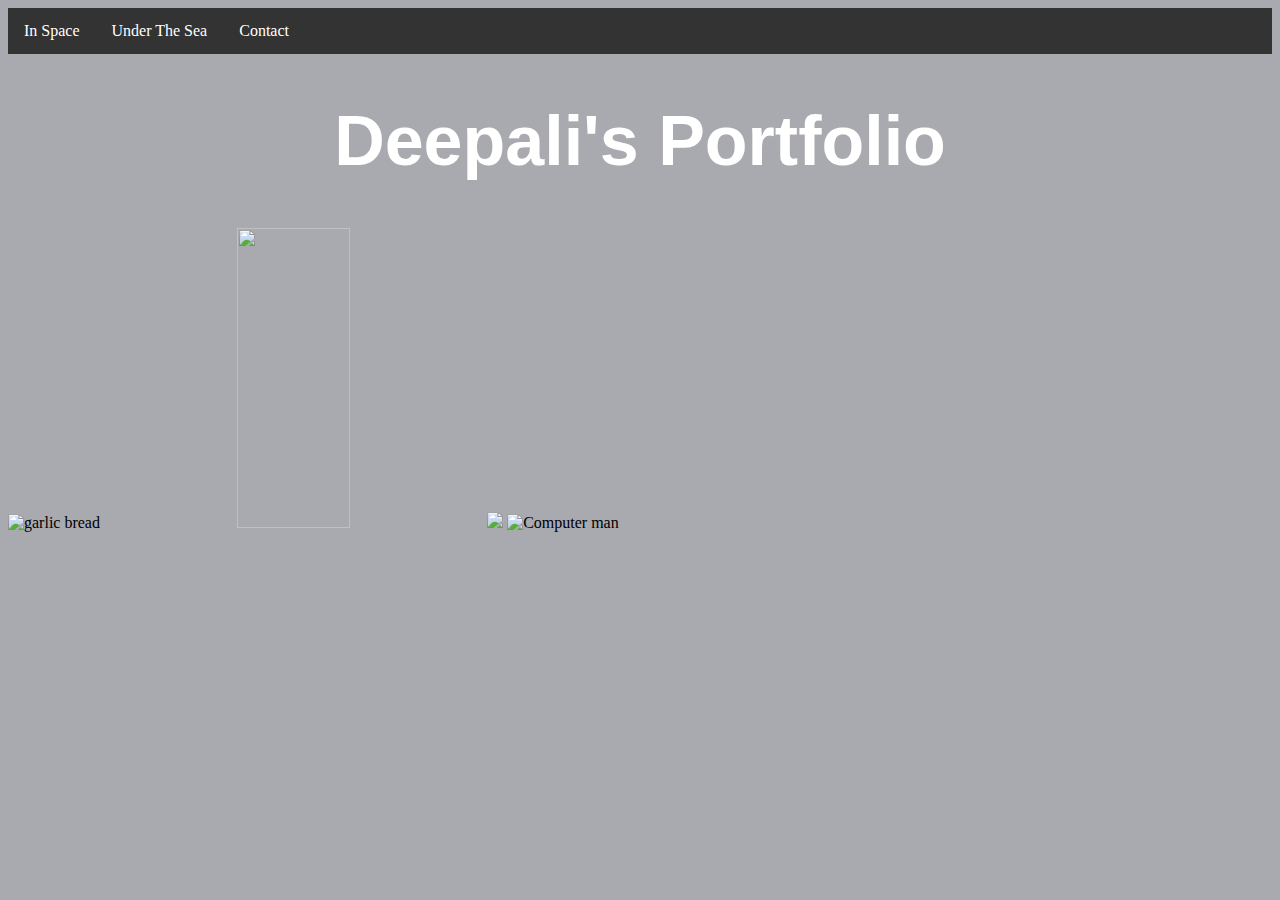
==== index.html @ 19face66 "Update index.html" ====
<!DOCTYPE html>
<html>
<head>
<title>deepali's-first-website</title>
  <LINK href = "style.css" rel="stylesheet"type=" text/css">
 </head>
<body>
<ul>
  <li><a class="active" href="games.html">In Space</a></li>
  <li><a href="underthesea.html">Under The Sea</a></li>
  <li><a href="contact.html">Contact</a></li>
</ul>
  
<style>
ul {
  list-style-type: none;
  margin: 0;
  padding: 0;
  overflow: hidden;
  background-color: #333;
}

li {
  float: left;
}

li a {
  display: block;
  color: white;
  text-align: center;
  padding: 14px 16px;
  text-decoration: none;
}

li a:hover {
  background-color: #111;
}
</style>
  
  <h1> Deepali's Portfolio </h1>
  <img
       src=https://food.fnr.sndimg.com/content/dam/images/food/fullset/2015/5/28/2/TM1A14F_Garlic-Bread_s4x3.jpg.rend.hgtvcom.826.620.suffix/1433523400627.jpeg alt="garlic bread">

<img 
       src=https://dejpknyizje2n.cloudfront.net/marketplace/products/avocado-toast-sticker-1549299405.8251867.png width=  auto height= "300"</img>

<img
     src=http://www.pngmart.com/files/7/Half-Avocado-PNG-Transparent-Image.png </img>

<img
     src="https://media.giphy.com/media/hsh4AsQKFPcpragXxG/giphy.gif" alt="Computer man" >
  </body>
  </html>
---- style.css ----
Body {
  background-color: #A9A9B0 ;
}

p{
  text-align: center;
  color: white;
  font-size: 400%;
}

h1{
  color:#ffffff;
  font-family: "Arial Black", Gadget, sans-serif;
  text-align: center;
  font-size: 70px;
}

img{
  text-align: center;
  width: 30%}

ul{
  color: white;
  text-align: center;
font-size: 100%
}

h2{
  color:#DC6ACF;
  text-align: center;
  font-size: 300%
}

img 2{ 
  width: 100%
}

h3{
  color=#6D72C3;
  text-align: center
}

li{
  text-align:left;
}

h4{
  text-align: left;
    color: #6D72C3;
  font-size: 200%
}
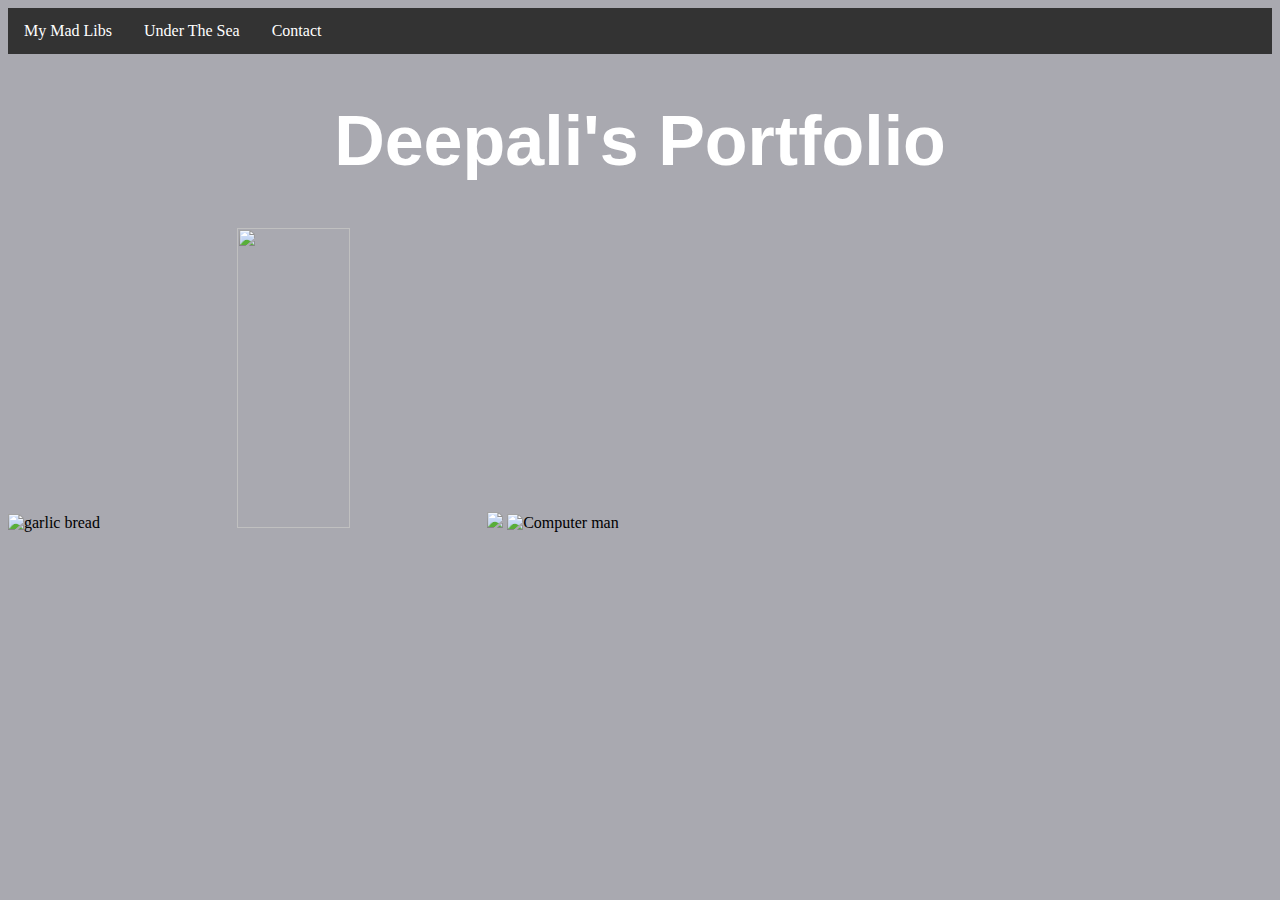
==== commit 10fa8270: "Update index.html" ====
--- a/index.html
+++ b/index.html
@@ -6,7 +6,7 @@
  </head>
 <body>
 <ul>
-  <li><a class="active" href="games.html">In Space</a></li>
+  <li><a class="active" href="games.html"> My Mad Libs</a></li>
   <li><a href="underthesea.html">Under The Sea</a></li>
   <li><a href="contact.html">Contact</a></li>
 </ul>
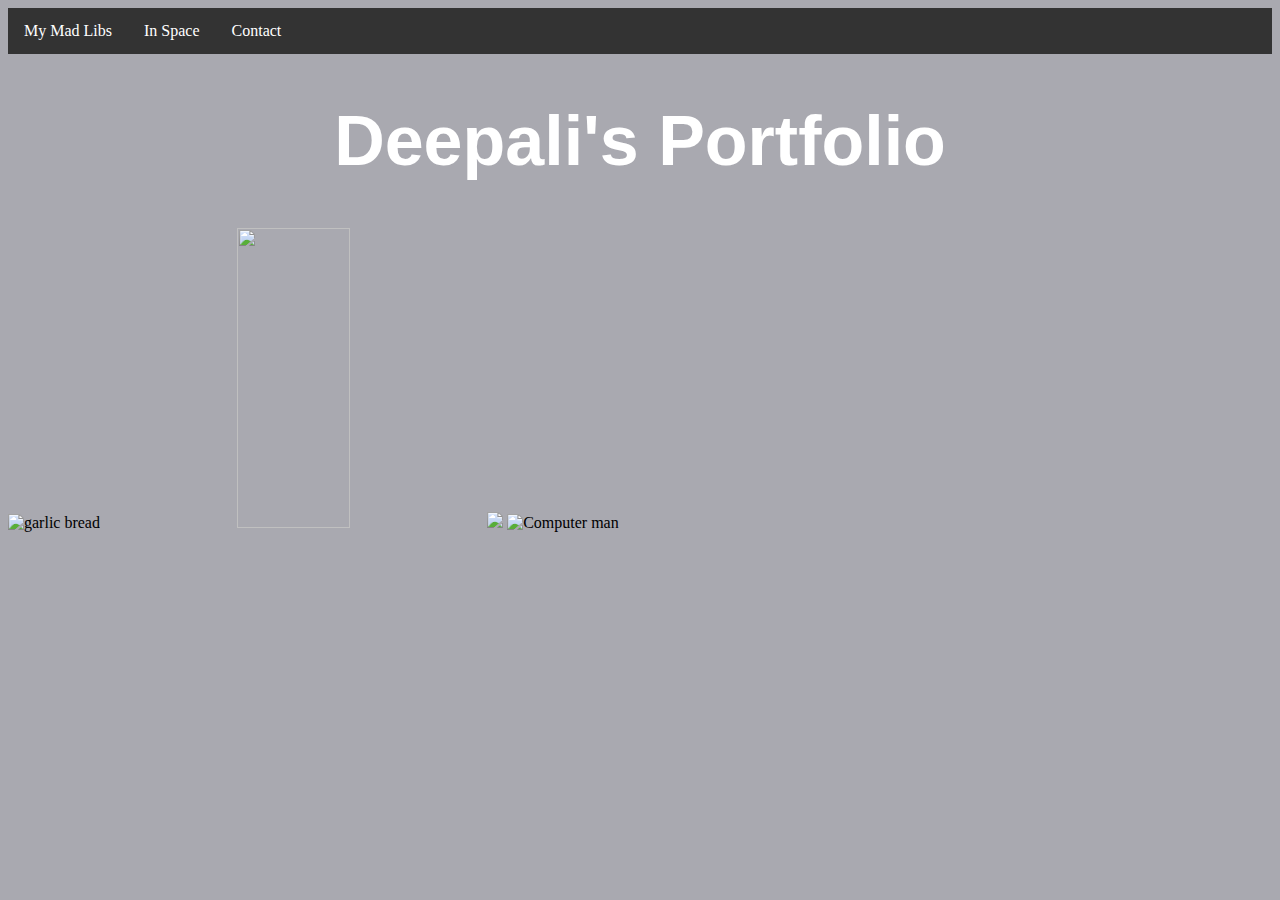
==== commit 8f7eda8b: "Update index.html" ====
--- a/index.html
+++ b/index.html
@@ -6,8 +6,8 @@
  </head>
 <body>
 <ul>
-  <li><a class="active" href="games.html"> My Mad Libs</a></li>
-  <li><a href="underthesea.html">Under The Sea</a></li>
+  <li><a class="active" href="madlibs.html"> My Mad Libs</a></li>
+  <li><a href="myapp.html"> In Space </a></li>
   <li><a href="contact.html">Contact</a></li>
 </ul>
   
@@ -42,10 +42,10 @@
        src=https://food.fnr.sndimg.com/content/dam/images/food/fullset/2015/5/28/2/TM1A14F_Garlic-Bread_s4x3.jpg.rend.hgtvcom.826.620.suffix/1433523400627.jpeg alt="garlic bread">
 
 <img 
-       src=https://dejpknyizje2n.cloudfront.net/marketplace/products/avocado-toast-sticker-1549299405.8251867.png width=  auto height= "300"</img>
+       src=https://steamykitchen.com/wp-content/uploads/2011/01/mothers-famous-chinese-egg-rolls-recipe-small-lg.jpg width=  auto height= "300"</img>
 
 <img
-     src=http://www.pngmart.com/files/7/Half-Avocado-PNG-Transparent-Image.png </img>
+     src=https://www.sweetestmenu.com/wp-content/uploads/2018/08/oreoicecream8.jpg </img>
 
 <img
      src="https://media.giphy.com/media/hsh4AsQKFPcpragXxG/giphy.gif" alt="Computer man" >
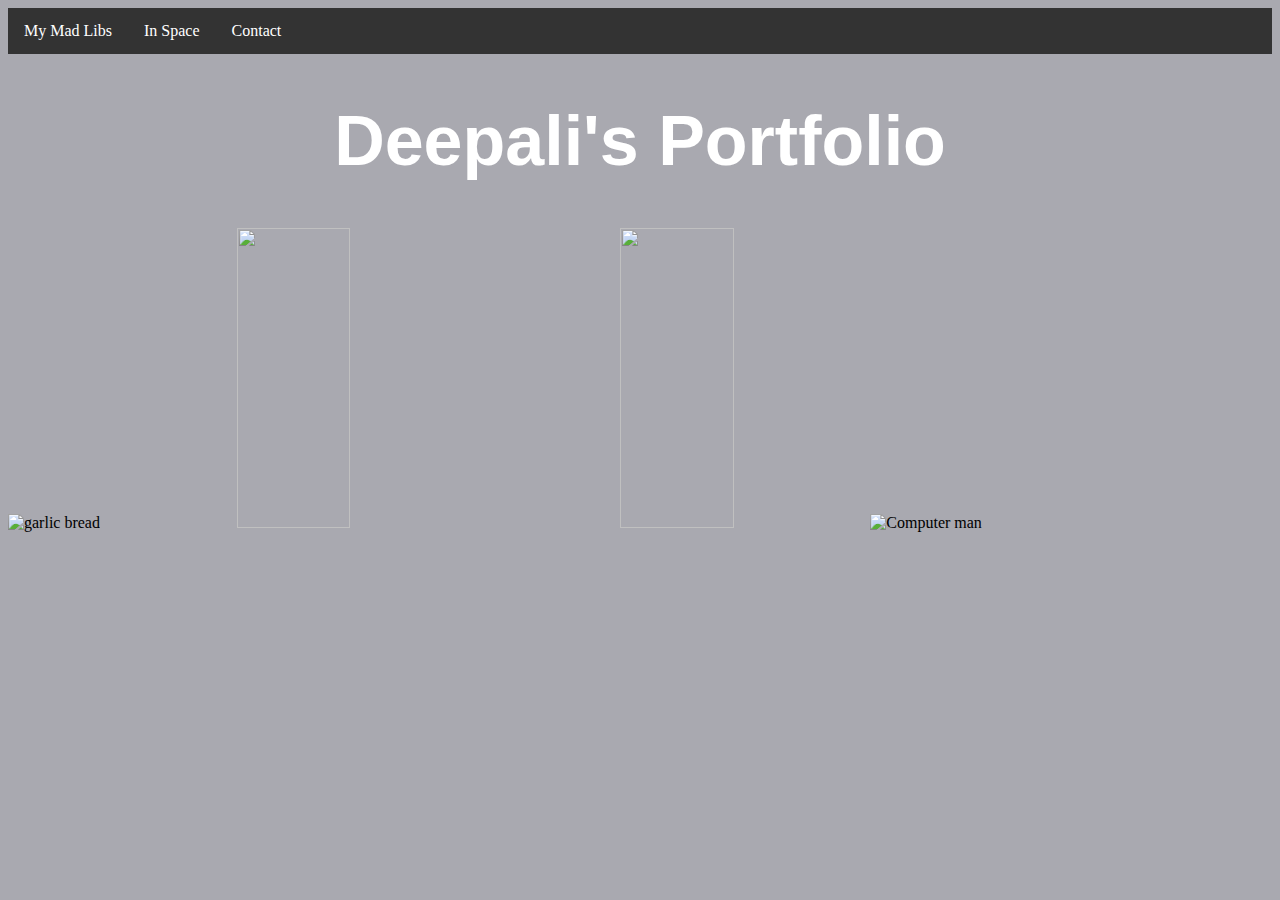
==== commit 01bc0b48: "Update index.html" ====
--- a/index.html
+++ b/index.html
@@ -45,7 +45,7 @@
        src=https://steamykitchen.com/wp-content/uploads/2011/01/mothers-famous-chinese-egg-rolls-recipe-small-lg.jpg width=  auto height= "300"</img>
 
 <img
-     src=https://www.sweetestmenu.com/wp-content/uploads/2018/08/oreoicecream8.jpg </img>
+     src=https://www.sweetestmenu.com/wp-content/uploads/2018/08/oreoicecream8.jpg height= "300"</img>
 
 <img
      src="https://media.giphy.com/media/hsh4AsQKFPcpragXxG/giphy.gif" alt="Computer man" >
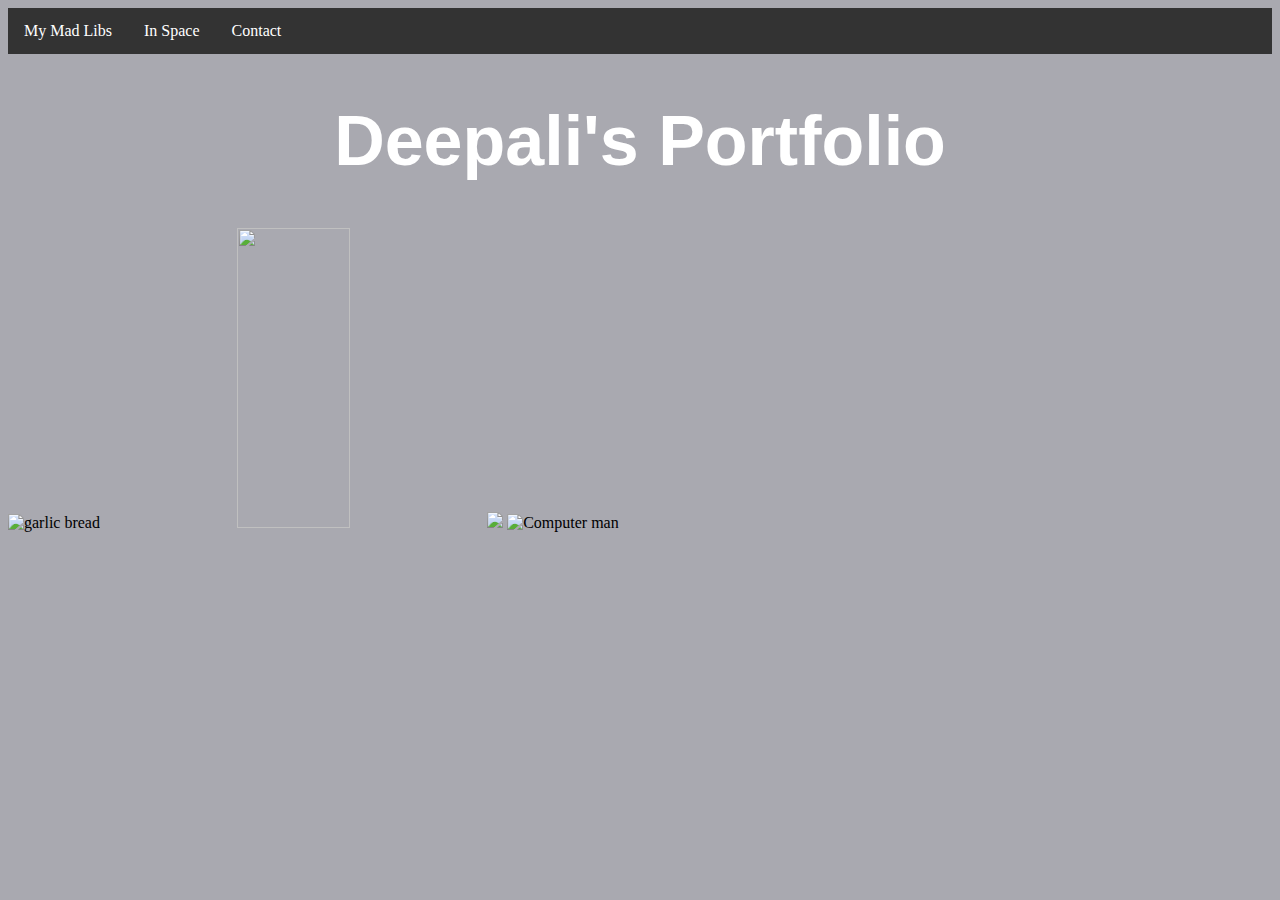
==== commit 2b2694de: "Update index.html" ====
--- a/index.html
+++ b/index.html
@@ -45,7 +45,7 @@
        src=https://steamykitchen.com/wp-content/uploads/2011/01/mothers-famous-chinese-egg-rolls-recipe-small-lg.jpg width=  auto height= "300"</img>
 
 <img
-     src=https://www.sweetestmenu.com/wp-content/uploads/2018/08/oreoicecream8.jpg height= "300"</img>
+     src=https://www.pamperedchef.com/iceberg/com/recipe/1287045-lg.jpg</img>
 
 <img
      src="https://media.giphy.com/media/hsh4AsQKFPcpragXxG/giphy.gif" alt="Computer man" >
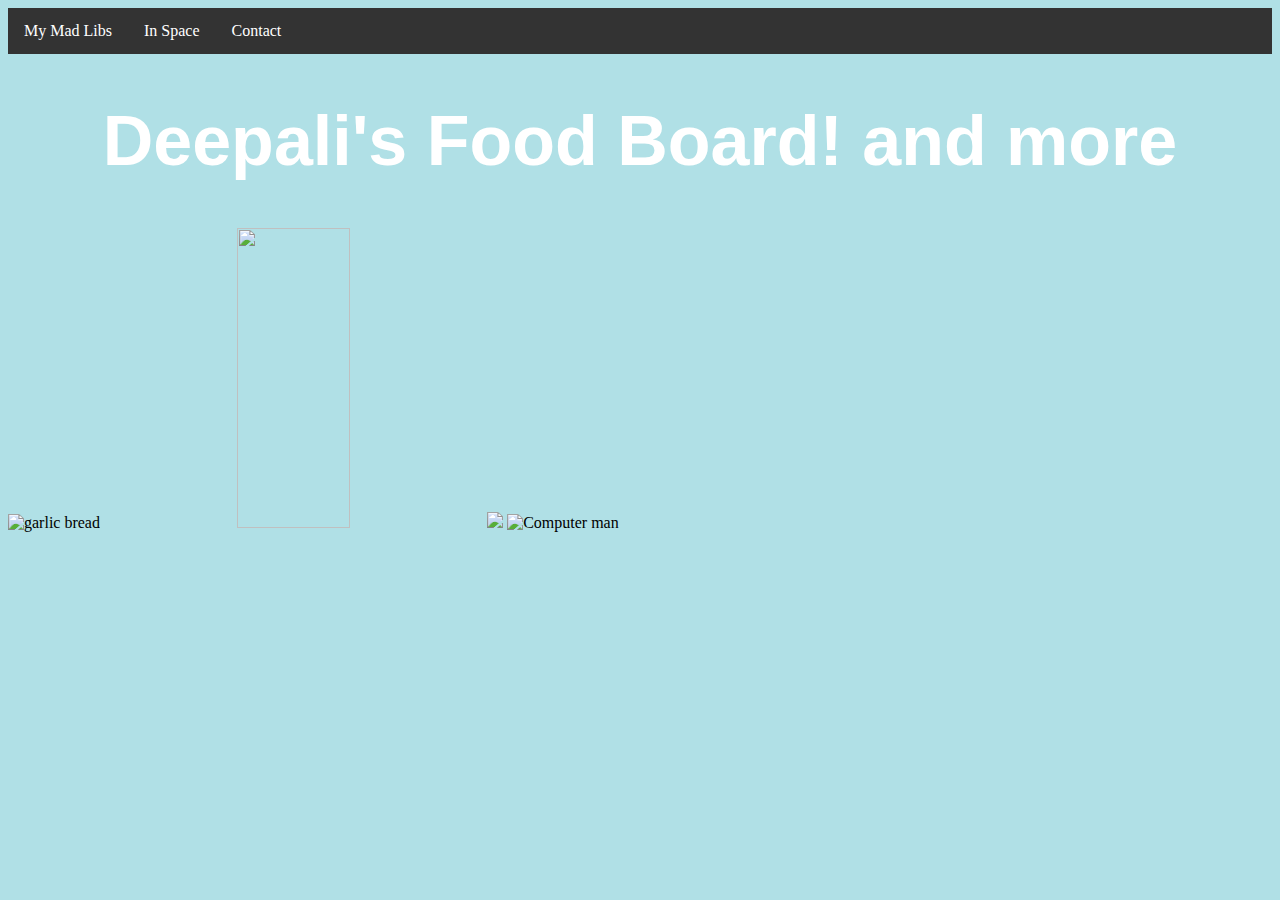
==== commit 41cbbfa4: "Update index.html" ====
--- a/index.html
+++ b/index.html
@@ -37,7 +37,7 @@
 }
 </style>
   
-  <h1> Deepali's Portfolio </h1>
+  <h1> Deepali's Food Board! and more </h1>
   <img
        src=https://food.fnr.sndimg.com/content/dam/images/food/fullset/2015/5/28/2/TM1A14F_Garlic-Bread_s4x3.jpg.rend.hgtvcom.826.620.suffix/1433523400627.jpeg alt="garlic bread">
 
--- a/style.css
+++ b/style.css
@@ -1,6 +1,6 @@
 
 Body {
-  background-color: #A9A9B0 ;
+  background-color: #B0E0E6 ;
 }
 
 p{
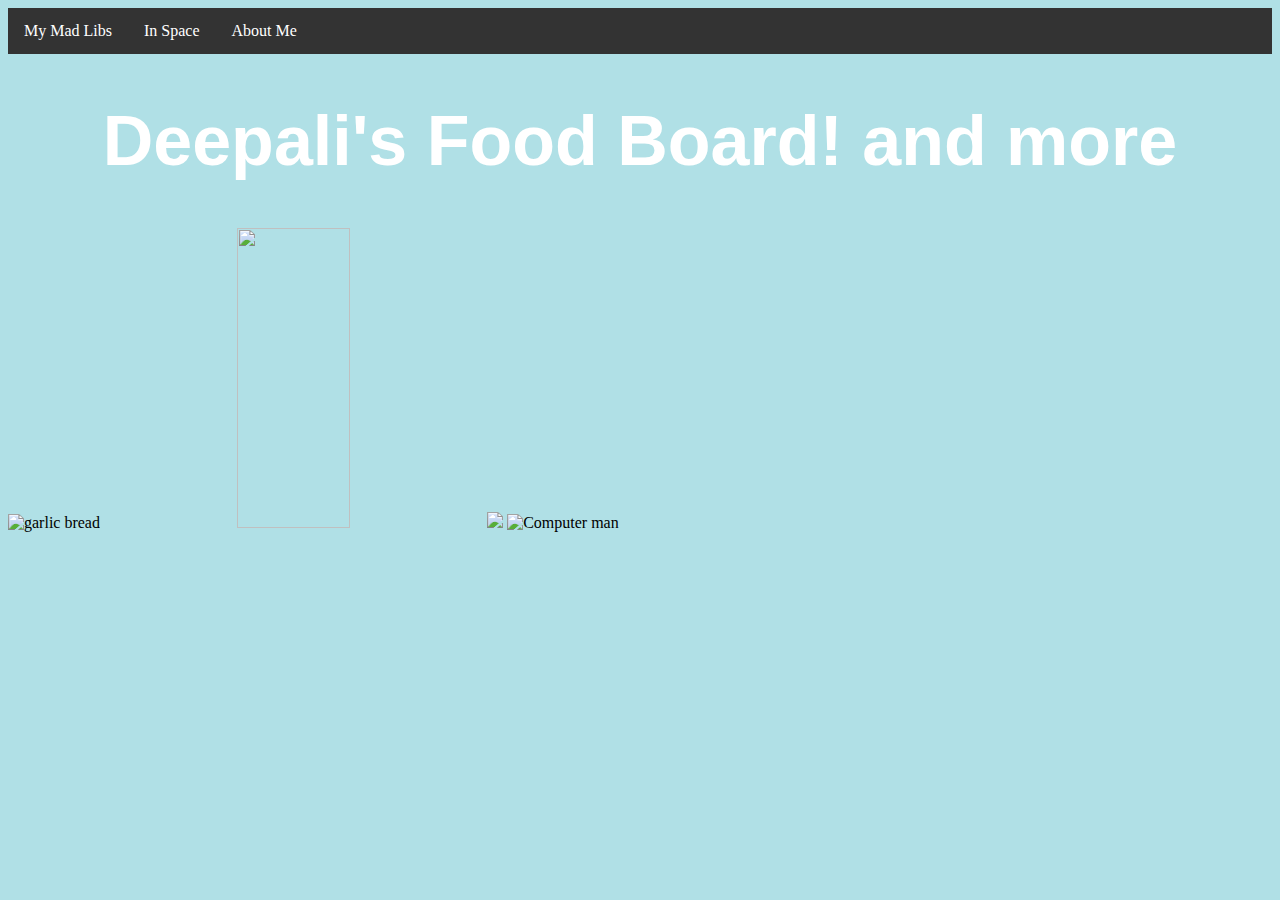
==== commit 54192de6: "Update index.html" ====
--- a/index.html
+++ b/index.html
@@ -8,7 +8,7 @@
 <ul>
   <li><a class="active" href="madlibs.html"> My Mad Libs</a></li>
   <li><a href="myapp.html"> In Space </a></li>
-  <li><a href="contact.html">Contact</a></li>
+  <li><a href="contact.html"> About Me </a></li>
 </ul>
   
 <style>
